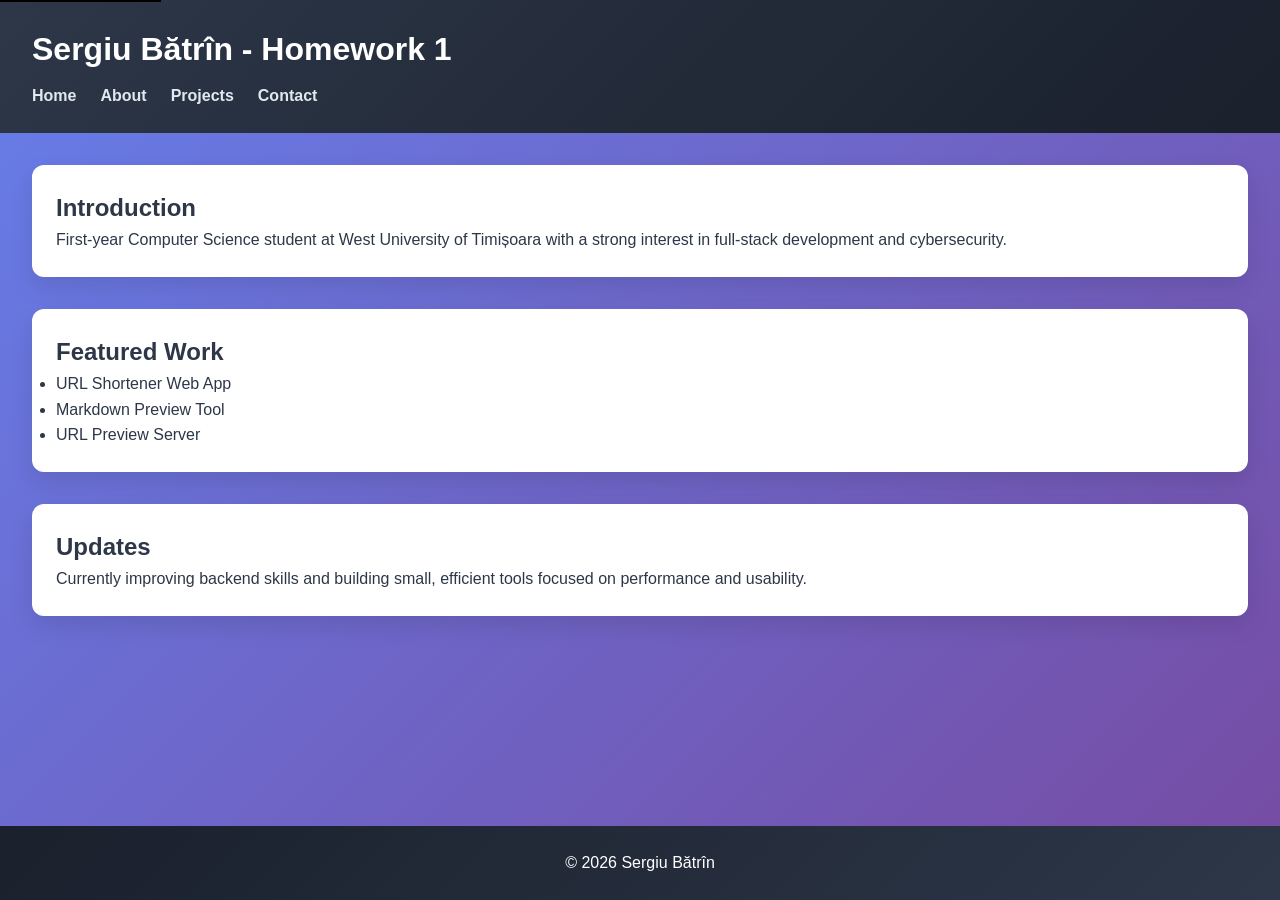
==== index.html @ 7699fbbc "for page" ====
<!DOCTYPE html>
<html lang="en">
<head>
    <meta charset="UTF-8">
    <meta name="viewport" content="width=device-width, initial-scale=1.0">
    <title>Sergiu Bătrîn - Portfolio</title>
    <link rel="stylesheet" href="style.css">
</head>
<body>

<a href="#main-content" class="skip-link">Skip to main content</a>

<header>
    <h1>Sergiu Bătrîn - Homework 1</h1>
    <nav>
        <ul>
            <li><a href="index.html">Home</a></li>
            <li><a href="about.html">About</a></li>
            <li><a href="projects.html">Projects</a></li>
            <li><a href="contact.html">Contact</a></li>
        </ul>
    </nav>
</header>

<main id="main-content">

<section>
    <h2>Introduction</h2>
    <p>First-year Computer Science student at West University of Timișoara with a strong interest in full-stack development and cybersecurity.</p>
</section>

<section>
    <h2>Featured Work</h2>
    <ul>
        <li>URL Shortener Web App</li>
        <li>Markdown Preview Tool</li>
        <li>URL Preview Server</li>
    </ul>
</section>

<section>
    <h2>Updates</h2>
    <p>Currently improving backend skills and building small, efficient tools focused on performance and usability.</p>
</section>

</main>

<footer>
    <p>&copy; 2026 Sergiu Bătrîn</p>
</footer>

</body>
</html>
---- style.css ----
* {
    margin: 0;
    padding: 0;
    box-sizing: border-box;
}

html, body {
    height: 100%;
}

body {
    font-family: Arial, sans-serif;
    line-height: 1.6;
    background: linear-gradient(135deg, #667eea, #764ba2);
    color: #2d3748;
    display: flex;
    flex-direction: column;
}

/* Layout fix */
main {
    flex: 1;
    padding: 2rem;
}

/* Header */
header {
    background: linear-gradient(135deg, #2d3748, #1a202c);
    color: white;
    padding: 1.5rem 2rem;
}

header h1 {
    margin-bottom: 0.5rem;
}

/* Navigation */
nav ul {
    display: flex;
    gap: 1.5rem;
    list-style: none;
}

nav a {
    color: #e2e8f0;
    text-decoration: none;
    font-weight: 600;
    transition: 0.3s;
}

nav a:hover {
    color: #90cdf4;
}

/* Sections */
section {
    margin-bottom: 2rem;
    background: white;
    padding: 1.5rem;
    border-radius: 12px;
    box-shadow: 0 10px 25px rgba(0,0,0,0.1);
}

/* Table */
table {
    width: 100%;
    border-collapse: collapse;
    border-radius: 10px;
    overflow: hidden;
}

th, td {
    padding: 0.75rem;
    text-align: left;
}

th {
    background: linear-gradient(135deg, #667eea, #764ba2);
    color: white;
}

td {
    background: #f7fafc;
}

tr:nth-child(even) td {
    background: #edf2f7;
}

/* Form */
form {
    max-width: 500px;
    background: white;
    padding: 1.5rem;
    border-radius: 12px;
    box-shadow: 0 10px 25px rgba(0,0,0,0.1);
}

label {
    display: block;
    margin-top: 1rem;
    font-weight: 600;
}

input, textarea {
    width: 100%;
    padding: 0.6rem;
    margin-top: 0.3rem;
    border-radius: 6px;
    border: 1px solid #ccc;
}

input:focus, textarea:focus {
    outline: none;
    border-color: #667eea;
}

/* Button */
button {
    margin-top: 1.2rem;
    padding: 0.7rem;
    width: 100%;
    border: none;
    border-radius: 8px;
    background: linear-gradient(135deg, #667eea, #764ba2);
    color: white;
    font-weight: 600;
    cursor: pointer;
    transition: 0.3s;
}

button:hover {
    opacity: 0.9;
}

/* Footer */
footer {
    background: linear-gradient(135deg, #1a202c, #2d3748);
    color: white;
    text-align: center;
    padding: 1.5rem;
}

/* Skip link */
.skip-link {
    position: absolute;
    top: -40px;
    left: 0;
    background: black;
    color: white;
    padding: 8px;
    z-index: 100;
}

.skip-link:focus {
    top: 10px;
}

/* Responsive */
@media (max-width: 768px) {
    nav ul {
        flex-direction: column;
    }
}
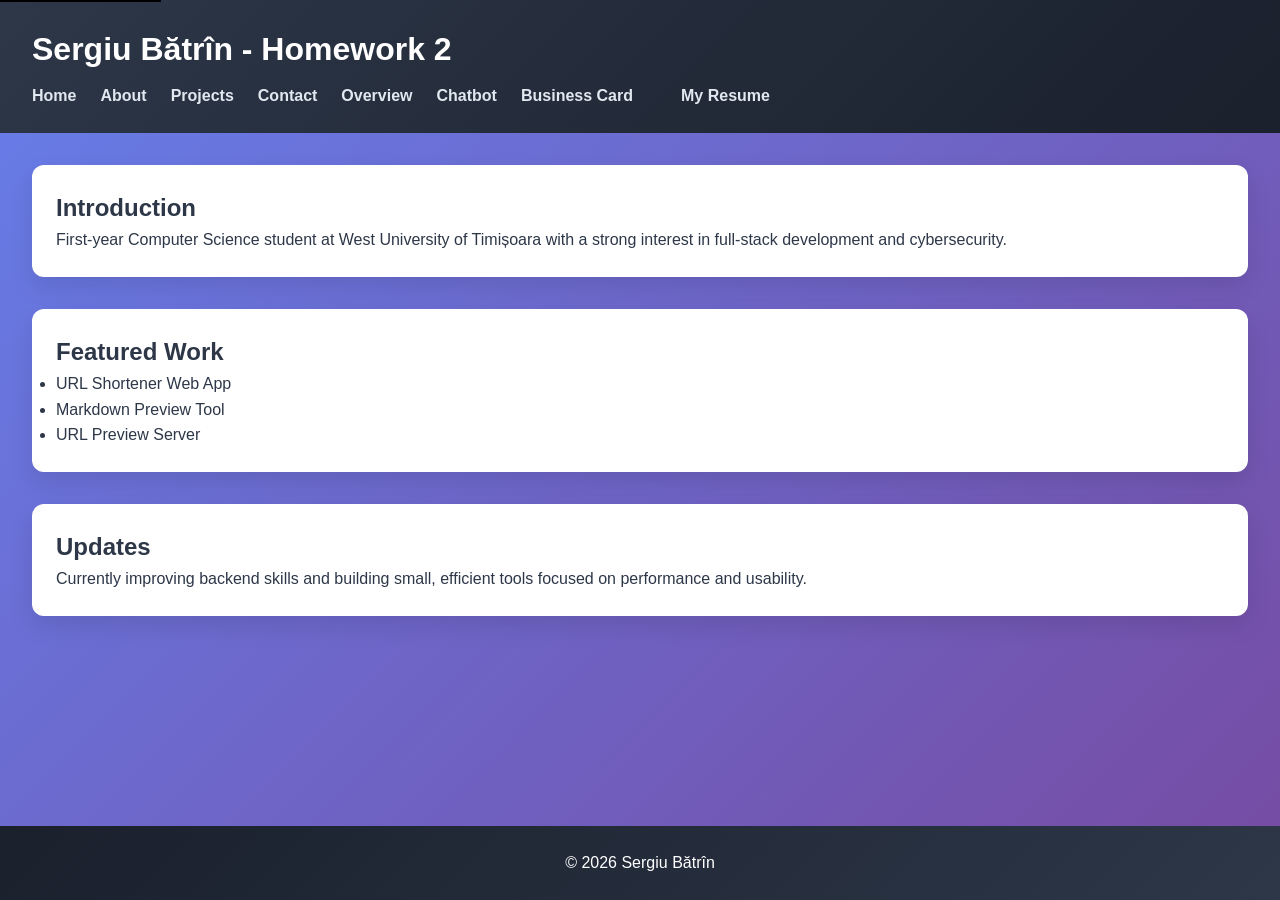
==== commit 0719fc8f: "final changes" ====
--- a/index.html
+++ b/index.html
@@ -11,13 +11,17 @@
 <a href="#main-content" class="skip-link">Skip to main content</a>
 
 <header>
-    <h1>Sergiu Bătrîn - Homework 1</h1>
+    <h1>Sergiu Bătrîn - Homework 2</h1>
     <nav>
-        <ul>
+                <ul>
             <li><a href="index.html">Home</a></li>
             <li><a href="about.html">About</a></li>
             <li><a href="projects.html">Projects</a></li>
             <li><a href="contact.html">Contact</a></li>
+            <li><a href="overview.html">Overview</a></li>
+            <li><a href="chatbot.html">Chatbot</a></li>
+            <li><a href="card.html">Business Card</a><li>
+            <li><a href="CV.pdf">My Resume</a></li>
         </ul>
     </nav>
 </header>
--- a/style.css
+++ b/style.css
@@ -17,13 +17,11 @@
     flex-direction: column;
 }
 
-/* Layout fix */
 main {
     flex: 1;
     padding: 2rem;
 }
 
-/* Header */
 header {
     background: linear-gradient(135deg, #2d3748, #1a202c);
     color: white;
@@ -34,7 +32,6 @@
     margin-bottom: 0.5rem;
 }
 
-/* Navigation */
 nav ul {
     display: flex;
     gap: 1.5rem;
@@ -52,7 +49,6 @@
     color: #90cdf4;
 }
 
-/* Sections */
 section {
     margin-bottom: 2rem;
     background: white;
@@ -61,7 +57,6 @@
     box-shadow: 0 10px 25px rgba(0,0,0,0.1);
 }
 
-/* Table */
 table {
     width: 100%;
     border-collapse: collapse;
@@ -87,7 +82,6 @@
     background: #edf2f7;
 }
 
-/* Form */
 form {
     max-width: 500px;
     background: white;
@@ -115,7 +109,7 @@
     border-color: #667eea;
 }
 
-/* Button */
+
 button {
     margin-top: 1.2rem;
     padding: 0.7rem;
